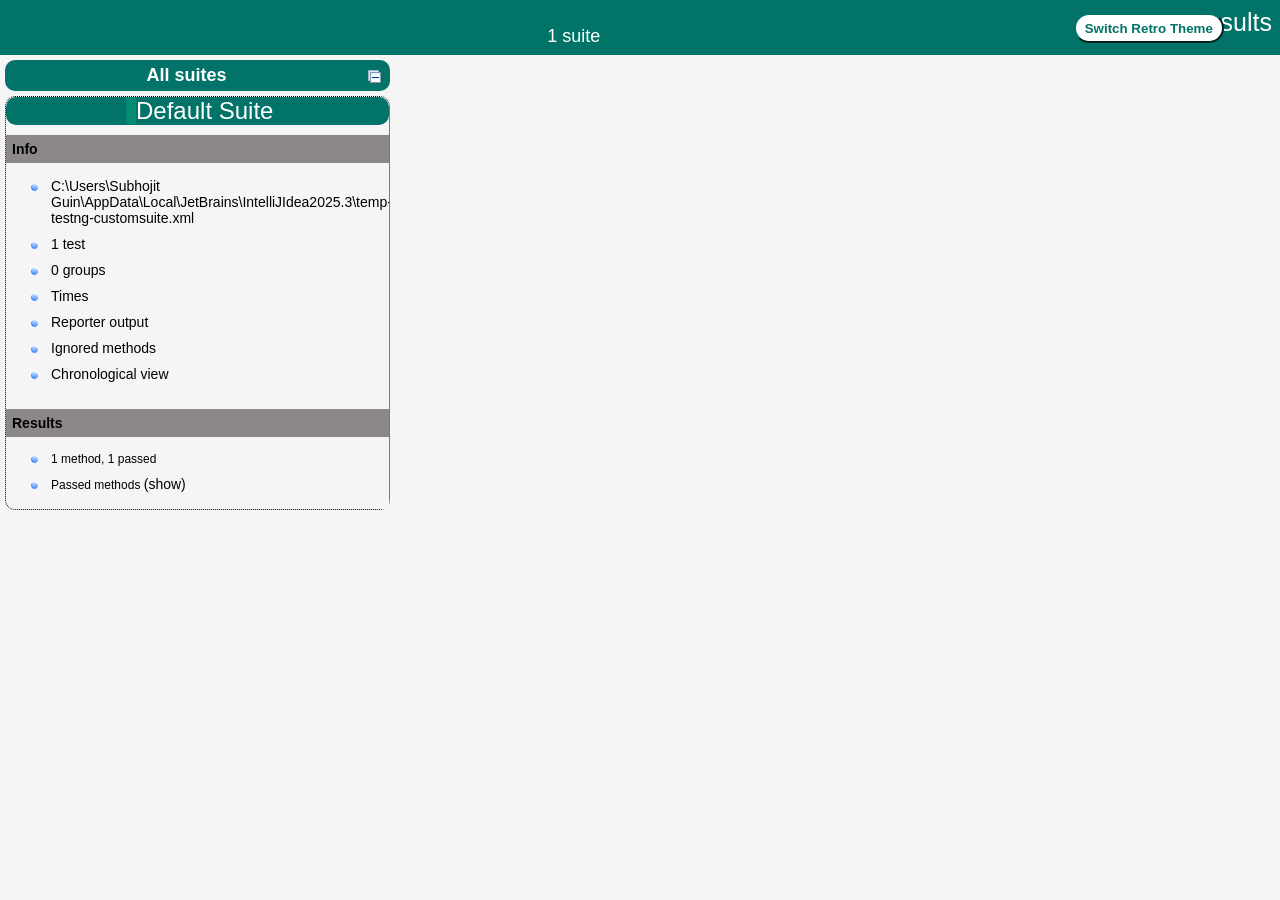
==== test-output/index.html @ 78552ac4 "Add initial project structure with API testing setup - Created configuration properties file for API" ====
<!DOCTYPE html>

<html>
<head>
    <meta charset='utf-8'>
    <title>TestNG reports</title>

    <link href="testng-reports1.css" id="ultra" rel="stylesheet" type="text/css"/>
    <link disabled="false" href="testng-reports.css" id="retro" rel="stylesheet"
          type="text/css"/>
    <script src="jquery-3.6.0.min.js" type="text/javascript"></script>
    <script src="testng-reports.js" type="text/javascript"></script>
    <script src="https://www.google.com/jsapi" type="text/javascript"></script>
    <script type='text/javascript'>
        google.load('visualization', '1', {packages: ['table']});
        google.setOnLoadCallback(drawTable);
        var suiteTableInitFunctions = new Array();
        var suiteTableData = new Array();
    </script>
    <!--
      <script type="text/javascript" src="jquery-ui/js/jquery-ui-1.8.16.custom.min.js"></script>
     -->
</head>

<body>
<div class="top-banner-root">
    <span class="top-banner-title-font">Test results</span>
    <button class="button" id="button">Switch Retro Theme</button> <!-- button -->
    <br/>
    <span class="top-banner-font-1">1 suite</span>
</div> <!-- top-banner-root -->
<div class="navigator-root">
    <div class="navigator-suite-header">
        <span>All suites</span>
        <a class="collapse-all-link" href="#" title="Collapse/expand all the suites">
            <img class="collapse-all-icon" src="collapseall.gif">
            </img> <!-- collapse-all-icon -->
        </a> <!-- collapse-all-link -->
    </div> <!-- navigator-suite-header -->
    <div class="suite">
        <div class="rounded-window">
            <div class="suite-header light-rounded-window-top">
                <a class="navigator-link" href="#" panel-name="suite-Default_Suite">
                    <span class="suite-name border-passed">Default Suite</span>
                </a> <!-- navigator-link -->
            </div> <!-- suite-header light-rounded-window-top -->
            <div class="navigator-suite-content">
                <div class="suite-section-title">
                    <span>Info</span>
                </div> <!-- suite-section-title -->
                <div class="suite-section-content">
                    <ul>
                        <li>
                            <a class="navigator-link " href="#"
                               panel-name="test-xml-Default_Suite">
                                <span>C:\Users\Subhojit Guin\AppData\Local\JetBrains\IntelliJIdea2025.3\temp-testng-customsuite.xml</span>
                            </a> <!-- navigator-link  -->
                        </li>
                        <li>
                            <a class="navigator-link " href="#"
                               panel-name="testlist-Default_Suite">
                                <span class="test-stats">1 test</span>
                            </a> <!-- navigator-link  -->
                        </li>
                        <li>
                            <a class="navigator-link " href="#"
                               panel-name="group-Default_Suite">
                                <span>0 groups</span>
                            </a> <!-- navigator-link  -->
                        </li>
                        <li>
                            <a class="navigator-link " href="#"
                               panel-name="times-Default_Suite">
                                <span>Times</span>
                            </a> <!-- navigator-link  -->
                        </li>
                        <li>
                            <a class="navigator-link " href="#"
                               panel-name="reporter-Default_Suite">
                                <span>Reporter output</span>
                            </a> <!-- navigator-link  -->
                        </li>
                        <li>
                            <a class="navigator-link " href="#"
                               panel-name="ignored-methods-Default_Suite">
                                <span>Ignored methods</span>
                            </a> <!-- navigator-link  -->
                        </li>
                        <li>
                            <a class="navigator-link " href="#"
                               panel-name="chronological-Default_Suite">
                                <span>Chronological view</span>
                            </a> <!-- navigator-link  -->
                        </li>
                    </ul>
                </div> <!-- suite-section-content -->
                <div class="result-section">
                    <div class="suite-section-title">
                        <span>Results</span>
                    </div> <!-- suite-section-title -->
                    <div class="suite-section-content">
                        <ul>
                            <li>
                                <span class="method-stats">1 method,   1 passed</span>
                            </li>
                            <li>
                                <span class="method-list-title passed">Passed methods</span>
                                <span class="show-or-hide-methods passed">
                      <a class="hide-methods passed suite-Default_Suite" href="#"
                         panel-name="suite-Default_Suite"> (hide)</a>
                                    <!-- hide-methods passed suite-Default_Suite -->
                      <a class="show-methods passed suite-Default_Suite" href="#"
                         panel-name="suite-Default_Suite"> (show)</a>
                                    <!-- show-methods passed suite-Default_Suite -->
                    </span>
                                <div class="method-list-content passed suite-Default_Suite">
                      <span>
                        <img src="passed.png" width="3%"/>
                        <a class="method navigator-link" hash-for-method="getAllBooks"
                           href="#" panel-name="suite-Default_Suite"
                           title="apiTests.E2ETests">getAllBooks</a>
                          <!-- method navigator-link -->
                      </span>
                                    <br/>
                                </div>
                                <!-- method-list-content passed suite-Default_Suite -->
                            </li>
                        </ul>
                    </div> <!-- suite-section-content -->
                </div> <!-- result-section -->
            </div> <!-- navigator-suite-content -->
        </div> <!-- rounded-window -->
    </div> <!-- suite -->
</div> <!-- navigator-root -->
<div class="wrapper">
    <div class="main-panel-root">
        <div class="panel Default_Suite" panel-name="suite-Default_Suite">
            <div class="suite-Default_Suite-class-passed">
                <div class="main-panel-header rounded-window-top">
                    <img src="passed.png"/>
                    <span class="class-name">apiTests.E2ETests</span>
                </div> <!-- main-panel-header rounded-window-top -->
                <div class="main-panel-content rounded-window-bottom">
                    <div class="method">
                        <div class="method-content">
                            <a name="getAllBooks">
                            </a> <!-- getAllBooks -->
                            <span class="method-name">getAllBooks</span>
                        </div> <!-- method-content -->
                    </div> <!-- method -->
                </div> <!-- main-panel-content rounded-window-bottom -->
            </div> <!-- suite-Default_Suite-class-passed -->
        </div> <!-- panel Default_Suite -->
        <div class="panel" panel-name="test-xml-Default_Suite">
            <div class="main-panel-header rounded-window-top">
                <span class="header-content">C:\Users\Subhojit Guin\AppData\Local\JetBrains\IntelliJIdea2025.3\temp-testng-customsuite.xml</span>
            </div> <!-- main-panel-header rounded-window-top -->
            <div class="main-panel-content rounded-window-bottom">
            <pre>
&lt;?xml version=&quot;1.0&quot; encoding=&quot;UTF-8&quot;?&gt;
&lt;!DOCTYPE suite SYSTEM &quot;https://testng.org/testng-1.0.dtd&quot;&gt;
&lt;suite name=&quot;Default Suite&quot; guice-stage=&quot;DEVELOPMENT&quot;&gt;
  &lt;test thread-count=&quot;5&quot; name=&quot;LearnRestAssuredFramework&quot;&gt;
    &lt;classes&gt;
      &lt;class name=&quot;apiTests.E2ETests&quot;/&gt;
    &lt;/classes&gt;
  &lt;/test&gt; &lt;!-- LearnRestAssuredFramework --&gt;
&lt;/suite&gt; &lt;!-- Default Suite --&gt;
            </pre>
            </div> <!-- main-panel-content rounded-window-bottom -->
        </div> <!-- panel -->
        <div class="panel" panel-name="testlist-Default_Suite">
            <div class="main-panel-header rounded-window-top">
                <span class="header-content">Tests for Default Suite</span>
            </div> <!-- main-panel-header rounded-window-top -->
            <div class="main-panel-content rounded-window-bottom">
                <ul>
                    <li>
                        <span class="test-name">LearnRestAssuredFramework (1 class)</span>
                    </li>
                </ul>
            </div> <!-- main-panel-content rounded-window-bottom -->
        </div> <!-- panel -->
        <div class="panel" panel-name="group-Default_Suite">
            <div class="main-panel-header rounded-window-top">
                <span class="header-content">Groups for Default Suite</span>
            </div> <!-- main-panel-header rounded-window-top -->
            <div class="main-panel-content rounded-window-bottom">
            </div> <!-- main-panel-content rounded-window-bottom -->
        </div> <!-- panel -->
        <div class="panel" panel-name="times-Default_Suite">
            <div class="main-panel-header rounded-window-top">
                <span class="header-content">Times for Default Suite</span>
            </div> <!-- main-panel-header rounded-window-top -->
            <div class="main-panel-content rounded-window-bottom">
                <div class="times-div">
                    <script type="text/javascript">
                        suiteTableInitFunctions.push('tableData_Default_Suite');

                        function tableData_Default_Suite() {
                            var data = new google.visualization.DataTable();
                            data.addColumn('number', 'Number');
                            data.addColumn('string', 'Method');
                            data.addColumn('string', 'Class');
                            data.addColumn('number', 'Time (ms)');
                            data.addRows(1);
                            data.setCell(0, 0, 0)
                            data.setCell(0, 1, 'getAllBooks')
                            data.setCell(0, 2, 'apiTests.E2ETests')
                            data.setCell(0, 3, 1878);
                            window.suiteTableData['Default_Suite'] = {
                                tableData: data,
                                tableDiv: 'times-div-Default_Suite'
                            }
                            return data;
                        }
                    </script>
                    <span class="suite-total-time">Total running time: 1 seconds</span>
                    <div id="times-div-Default_Suite">
                    </div> <!-- times-div-Default_Suite -->
                </div> <!-- times-div -->
            </div> <!-- main-panel-content rounded-window-bottom -->
        </div> <!-- panel -->
        <div class="panel" panel-name="reporter-Default_Suite">
            <div class="main-panel-header rounded-window-top">
                <span class="header-content">Reporter output for Default Suite</span>
            </div> <!-- main-panel-header rounded-window-top -->
            <div class="main-panel-content rounded-window-bottom">
            </div> <!-- main-panel-content rounded-window-bottom -->
        </div> <!-- panel -->
        <div class="panel" panel-name="ignored-methods-Default_Suite">
            <div class="main-panel-header rounded-window-top">
                <span class="header-content">0 ignored methods</span>
            </div> <!-- main-panel-header rounded-window-top -->
            <div class="main-panel-content rounded-window-bottom">
            </div> <!-- main-panel-content rounded-window-bottom -->
        </div> <!-- panel -->
        <div class="panel" panel-name="chronological-Default_Suite">
            <div class="main-panel-header rounded-window-top">
                <span class="header-content">Methods in chronological order</span>
            </div> <!-- main-panel-header rounded-window-top -->
            <div class="main-panel-content rounded-window-bottom">
                <div class="chronological-class">
                    <div class="chronological-class-name">apiTests.E2ETests</div>
                    <!-- chronological-class-name -->
                    <div class="configuration-suite before">
                        <span class="method-name">fetchData</span>
                        <span class="method-start">0 ms</span>
                    </div> <!-- configuration-suite before -->
                    <div class="configuration-class before">
                        <span class="method-name">setup</span>
                        <span class="method-start">28 ms</span>
                    </div> <!-- configuration-class before -->
                    <div class="test-method">
                        <span class="method-name">getAllBooks</span>
                        <span class="method-start">5612 ms</span>
                    </div> <!-- test-method -->
                    <div class="configuration-class after">
                        <span class="method-name">deleteUser</span>
                        <span class="method-start">7494 ms</span>
                    </div> <!-- configuration-class after -->
                </div> <!-- main-panel-content rounded-window-bottom -->
            </div> <!-- panel -->
        </div> <!-- main-panel-root -->
    </div> <!-- wrapper -->
</body>
<script src="testng-reports2.js" type="text/javascript"></script>
</html>
---- test-output/testng-reports1.css ----
body {
    background-color: whitesmoke;
    margin: 0 0 5px 5px;
}

ul {
    margin-top: 10px;
    margin-left: -10px;
}

li {
    font-family: "Helvetica Neue", Helvetica, Arial, sans-serif;
    padding: 5px 5px;
}

a {
    text-decoration: none;
    color: black;
    font-size: 14px;
}

a:hover {
    color: black;
    text-decoration: underline;
}

.navigator-selected {
    /* #ffa500; Mouse hover color after click Orange.*/
    background: #027368
}

.wrapper {
    position: absolute;
    top: 60px;
    bottom: 0;
    left: 400px;
    right: 0;
    margin-right: 9px;
    overflow: auto; /*imortant*/
}

.navigator-root {
    position: absolute;
    top: 60px;
    bottom: 0;
    left: 0;
    width: 400px;
    overflow-y: auto; /*important*/
}

.suite {
    margin: -5px 10px 10px 5px;
    background-color: whitesmoke; /*Colour of the left bside box*/
}

.suite-name {
    font-size: 24px;
    font-family: "Helvetica Neue", Helvetica, Arial, sans-serif; /*All TEST SUITE*/
    color: white;
}

.main-panel-header {
    padding: 5px;
    background-color: #027368; /*afeeee*/;
    font-family: "Helvetica Neue", Helvetica, Arial, sans-serif;
    color: white;
    font-size: 18px;
}

.main-panel-content {
    padding: 5px;
    margin-bottom: 10px;
    background-color: #CCD0D1; /*d0ffff*/; /*Belongs to backGround of rightSide boxes*/
}

.rounded-window {
    border-style: dotted;
    border-width: 1px; /*Border of left Side box*/
    background-color: whitesmoke;
    border-radius: 10px;
}

.rounded-window-top {
    border-top-right-radius: 10px 10px;
    border-top-left-radius: 10px 10px;
    border-style: solid;
    border-width: 1px;
    overflow: auto; /*Top of RightSide box*/
}

.light-rounded-window-top {
    background-color: #027368;
    padding-left: 120px;
    border-radius: 10px;

}

.rounded-window-bottom {
    border-bottom-right-radius: 10px 10px;
    border-bottom-left-radius: 10px 10px;
    overflow: auto; /*Bottom of rightSide box*/
}

.method-name {
    font-size: 14px;
    font-family: "Helvetica Neue", Helvetica, Arial, sans-serif;
    font-weight: bold;
}

.method-content {
    border-style: solid;
    border-width: 0 0 1px 0;
    margin-bottom: 10px;
    padding-bottom: 5px;
    width: 100%;
}

.parameters {
    font-size: 14px;
    font-family: "Helvetica Neue", Helvetica, Arial, sans-serif;
}

.stack-trace {
    white-space: pre;
    font-family: "Helvetica Neue", Helvetica, Arial, sans-serif;
    font-size: 12px;
    font-weight: bold;
    margin-top: 0;
    margin-left: 20px; /*Error Stack Trace Message*/
}

.testng-xml {
    font-family: "Helvetica Neue", Helvetica, Arial, sans-serif;
}

.method-list-content {
    margin-left: 10px;
}

.navigator-suite-content {
    margin-left: 10px;
    font: 12px 'Lucida Grande';
}

.suite-section-title {
    font-family: "Helvetica Neue", Helvetica, Arial, sans-serif;
    font-size: 14px;
    font-weight: bold;
    background-color: #8C8887;
    margin-left: -10px;
    margin-top: 10px;
    padding: 6px;
}

.suite-section-content {
    list-style-image: url(bullet_point.png);
    background-color: whitesmoke;
    font-family: "Helvetica Neue", Helvetica, Arial, sans-serif;
    overflow: hidden;
}

.top-banner-root {
    position: absolute;
    top: 0;
    height: 45px;
    left: 0;
    right: 0;
    padding: 5px;
    margin: 0 0 5px 0;
    background-color: #027368;
    font-family: "Helvetica Neue", Helvetica, Arial, sans-serif;
    font-size: 18px;
    color: #fff;
    text-align: center; /*Belongs to the Top of Report*//*Status: - Completed*/
}

.top-banner-title-font {
    font-size: 25px;
    font-family: "Helvetica Neue", Helvetica, Arial, sans-serif;
    padding: 3px;
    float: right;
}

.test-name {
    font-family: "Helvetica Neue", Helvetica, Arial, sans-serif;
    font-size: 16px;
}

.suite-icon {
    padding: 5px;
    float: right;
    height: 20px;
}

.test-group {
    font: 20px 'Lucida Grande';
    margin: 5px 5px 10px 5px;
    border-width: 0 0 1px 0;
    border-style: solid;
    padding: 5px;
}

.test-group-name {
    font-weight: bold;
}

.method-in-group {
    font-size: 16px;
    margin-left: 80px;
}

table.google-visualization-table-table {
    width: 100%;
}

.reporter-method-name {
    font-size: 14px;
    font-family: "Helvetica Neue", Helvetica, Arial, sans-serif;
}

.reporter-method-output-div {
    padding: 5px;
    margin: 0 0 5px 20px;
    font-size: 12px;
    font-family: "Helvetica Neue", Helvetica, Arial, sans-serif;
    border-width: 0 0 0 1px;
    border-style: solid;
}

.ignored-class-div {
    font-size: 14px;
    font-family: "Helvetica Neue", Helvetica, Arial, sans-serif;
}

.ignored-methods-div {
    padding: 5px;
    margin: 0 0 5px 20px;
    font-size: 12px;
    font-family: "Helvetica Neue", Helvetica, Arial, sans-serif;
    border-width: 0 0 0 1px;
    border-style: solid;
}

.border-failed {
    border-radius: 2px;
    border-style: solid;
    border-width: 0 0 0 10px;
    border-color: #F20505;
}

.border-skipped {
    border-radius: 2px;
    border-style: solid;
    border-width: 0 0 0 10px;
    border-color: #F2BE22;
}

.border-passed {
    border-radius: 2px;
    border-style: solid;
    border-width: 0 0 0 10px;
    border-color: #038C73;
}

.times-div {
    text-align: center;
    padding: 5px;
}

.suite-total-time {
    font: 16px 'Lucida Grande';
}

.configuration-suite {
    margin-left: 20px;
}

.configuration-test {
    margin-left: 40px;
}

.configuration-class {
    margin-left: 60px;
}

.configuration-method {
    margin-left: 80px;
}

.test-method {
    margin-left: 100px;
}

.chronological-class {
    background-color: #CCD0D1;
    border-width: 0 0 1px 1px; /*Chronological*/
}

.method-start {
    float: right;
}

.chronological-class-name {
    padding: 0 0 0 5px;
    margin-top: 5px;
    font-family: "Helvetica Neue", Helvetica, Arial, sans-serif;
    color: #008;
}

.after, .before, .test-method {
    font-family: "Helvetica Neue", Helvetica, Arial, sans-serif;
    font-size: 14px;
    margin-top: 5px;
}

.navigator-suite-header {
    font-size: 18px;
    margin: 0px 10px 10px 5px;
    padding: 5px;
    border-radius: 10px;
    background-color: #027368;
    color: white;
    font-weight: bold;
    font-family: "Helvetica Neue", Helvetica, Arial, sans-serif;
    text-align: center; /*All Suites on top of left box*//*Status: -Completed*/
}

.collapse-all-icon {
    padding: 3px;
    float: right;
}

.button {
    position: absolute;
    margin-left: 500px;
    margin-top: 8px;
    background-color: white;
    color: #027368;
    font-family: "Helvetica Neue", Helvetica, Arial, sans-serif;
    font-weight: bold;
    border-color: #027368;
    border-radius: 25px;
    cursor: pointer;
    height: 30px;
    width: 150px;
    outline: none;
}

/*Author: - Akhil Gullapalli*/
---- test-output/testng-reports.css ----
body {
    margin: 0 0 5px 5px;
}

ul {
    margin: 0;
}

li {
    list-style-type: none;
}

a {
    text-decoration: none;
}

a:hover {
    text-decoration: underline;
}

.navigator-selected {
    background: #ffa500;
}

.wrapper {
    position: absolute;
    top: 60px;
    bottom: 0;
    left: 400px;
    right: 0;
    overflow: auto;
}

.navigator-root {
    position: absolute;
    top: 60px;
    bottom: 0;
    left: 0;
    width: 400px;
    overflow-y: auto;
}

.suite {
    margin: 0 10px 10px 0;
    background-color: #fff8dc;
}

.suite-name {
    padding-left: 10px;
    font-size: 25px;
    font-family: Times, sans-serif;
}

.main-panel-header {
    padding: 5px;
    background-color: #9FB4D9; /*afeeee*/;
    font-family: monospace;
    font-size: 18px;
}

.main-panel-content {
    padding: 5px;
    margin-bottom: 10px;
    background-color: #DEE8FC; /*d0ffff*/;
}

.rounded-window {
    border-radius: 10px;
    border-style: solid;
    border-width: 1px;
}

.rounded-window-top {
    border-top-right-radius: 10px 10px;
    border-top-left-radius: 10px 10px;
    border-style: solid;
    border-width: 1px;
    overflow: auto;
}

.light-rounded-window-top {
    border-top-right-radius: 10px 10px;
    border-top-left-radius: 10px 10px;
}

.rounded-window-bottom {
    border-style: solid;
    border-width: 0 1px 1px 1px;
    border-bottom-right-radius: 10px 10px;
    border-bottom-left-radius: 10px 10px;
    overflow: auto;
}

.method-name {
    font-size: 12px;
    font-family: monospace;
}

.method-content {
    border-style: solid;
    border-width: 0 0 1px 0;
    margin-bottom: 10px;
    padding-bottom: 5px;
    width: 80%;
}

.parameters {
    font-size: 14px;
    font-family: monospace;
}

.stack-trace {
    white-space: pre;
    font-family: monospace;
    font-size: 12px;
    font-weight: bold;
    margin-top: 0;
    margin-left: 20px;
}

.testng-xml {
    font-family: monospace;
}

.method-list-content {
    margin-left: 10px;
}

.navigator-suite-content {
    margin-left: 10px;
    font: 12px 'Lucida Grande';
}

.suite-section-title {
    margin-top: 10px;
    width: 80%;
    border-style: solid;
    border-width: 1px 0 0 0;
    font-family: Times, sans-serif;
    font-size: 18px;
    font-weight: bold;
}

.suite-section-content {
    list-style-image: url(bullet_point.png);
}

.top-banner-root {
    position: absolute;
    top: 0;
    height: 45px;
    left: 0;
    right: 0;
    padding: 5px;
    margin: 0 0 5px 0;
    background-color: #0066ff;
    font-family: Times, sans-serif;
    color: #fff;
    text-align: center;
}

.button {
    position: absolute;
    margin-left: 500px;
    margin-top: 8px;
    background-color: white;
    color: #0066ff;
    font-family: "Helvetica Neue", Helvetica, Arial, sans-serif;
    font-weight: bold;
    border-color: #0066ff;
    border-radius: 25px;
    cursor: pointer;
    height: 30px;
    width: 150px;
    outline: none;

}

.top-banner-title-font {
    font-size: 25px;
}

.test-name {
    font-family: 'Lucida Grande', sans-serif;
    font-size: 16px;
}

.suite-icon {
    padding: 5px;
    float: right;
    height: 20px;
}

.test-group {
    font: 20px 'Lucida Grande';
    margin: 5px 5px 10px 5px;
    border-width: 0 0 1px 0;
    border-style: solid;
    padding: 5px;
}

.test-group-name {
    font-weight: bold;
}

.method-in-group {
    font-size: 16px;
    margin-left: 80px;
}

table.google-visualization-table-table {
    width: 100%;
}

.reporter-method-name {
    font-size: 14px;
    font-family: monospace;
}

.reporter-method-output-div {
    padding: 5px;
    margin: 0 0 5px 20px;
    font-size: 12px;
    font-family: monospace;
    border-width: 0 0 0 1px;
    border-style: solid;
}

.ignored-class-div {
    font-size: 14px;
    font-family: monospace;
}

.ignored-methods-div {
    padding: 5px;
    margin: 0 0 5px 20px;
    font-size: 12px;
    font-family: monospace;
    border-width: 0 0 0 1px;
    border-style: solid;
}

.border-failed {
    border-top-left-radius: 10px 10px;
    border-bottom-left-radius: 10px 10px;
    border-style: solid;
    border-width: 0 0 0 10px;
    border-color: #f00;
}

.border-skipped {
    border-top-left-radius: 10px 10px;
    border-bottom-left-radius: 10px 10px;
    border-style: solid;
    border-width: 0 0 0 10px;
    border-color: #edc600;
}

.border-passed {
    border-top-left-radius: 10px 10px;
    border-bottom-left-radius: 10px 10px;
    border-style: solid;
    border-width: 0 0 0 10px;
    border-color: #19f52d;
}

.times-div {
    text-align: center;
    padding: 5px;
}

.suite-total-time {
    font: 16px 'Lucida Grande';
}

.configuration-suite {
    margin-left: 20px;
}

.configuration-test {
    margin-left: 40px;
}

.configuration-class {
    margin-left: 60px;
}

.configuration-method {
    margin-left: 80px;
}

.test-method {
    margin-left: 100px;
}

.chronological-class {
    background-color: skyblue;
    border-style: solid;
    border-width: 0 0 1px 1px;
}

.method-start {
    float: right;
}

.chronological-class-name {
    padding: 0 0 0 5px;
    color: #008;
}

.after, .before, .test-method {
    font-family: monospace;
    font-size: 14px;
}

.navigator-suite-header {
    font-size: 22px;
    margin: 0 10px 5px 0;
    background-color: #deb887;
    text-align: center;
}

.collapse-all-icon {
    padding: 5px;
    float: right;
}

/*retro Theme*/
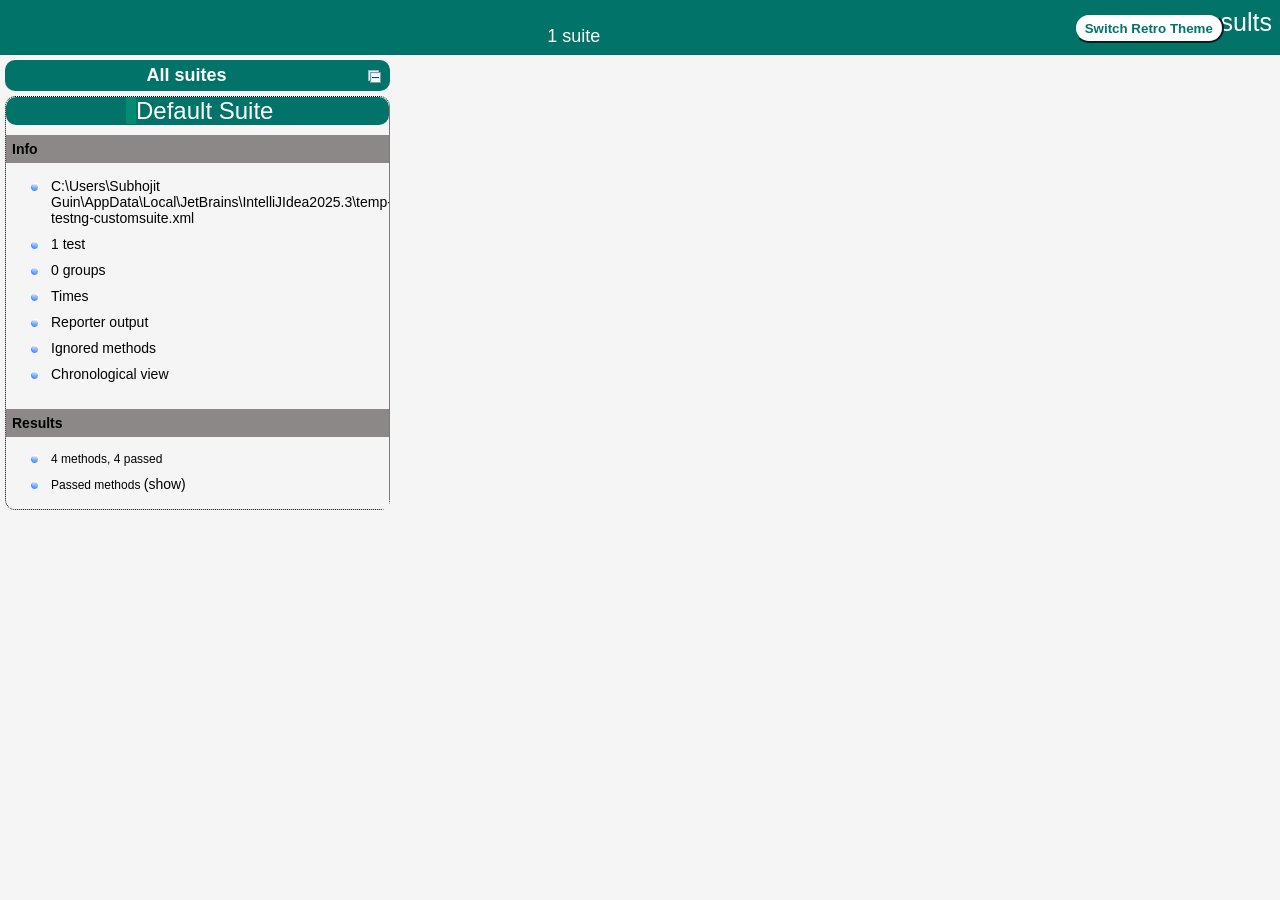
==== commit 8b2fadeb: "Add POJOs for book management and update test cases for add and delete operations" ====
--- a/test-output/index.html
+++ b/test-output/index.html
@@ -2,20 +2,20 @@
 
 <html>
 <head>
-    <meta charset='utf-8'>
-    <title>TestNG reports</title>
+  <meta charset='utf-8'>
+  <title>TestNG reports</title>
 
-    <link href="testng-reports1.css" id="ultra" rel="stylesheet" type="text/css"/>
-    <link disabled="false" href="testng-reports.css" id="retro" rel="stylesheet"
-          type="text/css"/>
-    <script src="jquery-3.6.0.min.js" type="text/javascript"></script>
-    <script src="testng-reports.js" type="text/javascript"></script>
-    <script src="https://www.google.com/jsapi" type="text/javascript"></script>
+  <link href="testng-reports1.css" id="ultra" rel="stylesheet" type="text/css"/>
+  <link disabled="false" href="testng-reports.css" id="retro" rel="stylesheet"
+        type="text/css"/>
+  <script src="jquery-3.6.0.min.js" type="text/javascript"></script>
+  <script src="testng-reports.js" type="text/javascript"></script>
+  <script src="https://www.google.com/jsapi" type="text/javascript"></script>
     <script type='text/javascript'>
-        google.load('visualization', '1', {packages: ['table']});
-        google.setOnLoadCallback(drawTable);
-        var suiteTableInitFunctions = new Array();
-        var suiteTableData = new Array();
+      google.load('visualization', '1', {packages: ['table']});
+      google.setOnLoadCallback(drawTable);
+      var suiteTableInitFunctions = new Array();
+      var suiteTableData = new Array();
     </script>
     <!--
       <script type="text/javascript" src="jquery-ui/js/jquery-ui-1.8.16.custom.min.js"></script>
@@ -24,138 +24,182 @@
 
 <body>
 <div class="top-banner-root">
-    <span class="top-banner-title-font">Test results</span>
-    <button class="button" id="button">Switch Retro Theme</button> <!-- button -->
-    <br/>
-    <span class="top-banner-font-1">1 suite</span>
+  <span class="top-banner-title-font">Test results</span>
+  <button class="button" id="button">Switch Retro Theme</button> <!-- button -->
+  <br/>
+  <span class="top-banner-font-1">1 suite</span>
 </div> <!-- top-banner-root -->
 <div class="navigator-root">
-    <div class="navigator-suite-header">
+  <div class="navigator-suite-header">
         <span>All suites</span>
-        <a class="collapse-all-link" href="#" title="Collapse/expand all the suites">
-            <img class="collapse-all-icon" src="collapseall.gif">
-            </img> <!-- collapse-all-icon -->
+    <a class="collapse-all-link" href="#" title="Collapse/expand all the suites">
+      <img class="collapse-all-icon" src="collapseall.gif">
+      </img> <!-- collapse-all-icon -->
         </a> <!-- collapse-all-link -->
-    </div> <!-- navigator-suite-header -->
-    <div class="suite">
+  </div> <!-- navigator-suite-header -->
+  <div class="suite">
         <div class="rounded-window">
-            <div class="suite-header light-rounded-window-top">
-                <a class="navigator-link" href="#" panel-name="suite-Default_Suite">
-                    <span class="suite-name border-passed">Default Suite</span>
-                </a> <!-- navigator-link -->
-            </div> <!-- suite-header light-rounded-window-top -->
-            <div class="navigator-suite-content">
-                <div class="suite-section-title">
-                    <span>Info</span>
-                </div> <!-- suite-section-title -->
-                <div class="suite-section-content">
-                    <ul>
-                        <li>
-                            <a class="navigator-link " href="#"
-                               panel-name="test-xml-Default_Suite">
-                                <span>C:\Users\Subhojit Guin\AppData\Local\JetBrains\IntelliJIdea2025.3\temp-testng-customsuite.xml</span>
-                            </a> <!-- navigator-link  -->
-                        </li>
-                        <li>
-                            <a class="navigator-link " href="#"
-                               panel-name="testlist-Default_Suite">
-                                <span class="test-stats">1 test</span>
-                            </a> <!-- navigator-link  -->
-                        </li>
-                        <li>
-                            <a class="navigator-link " href="#"
-                               panel-name="group-Default_Suite">
-                                <span>0 groups</span>
-                            </a> <!-- navigator-link  -->
-                        </li>
-                        <li>
-                            <a class="navigator-link " href="#"
-                               panel-name="times-Default_Suite">
-                                <span>Times</span>
-                            </a> <!-- navigator-link  -->
-                        </li>
-                        <li>
-                            <a class="navigator-link " href="#"
-                               panel-name="reporter-Default_Suite">
-                                <span>Reporter output</span>
-                            </a> <!-- navigator-link  -->
-                        </li>
-                        <li>
-                            <a class="navigator-link " href="#"
-                               panel-name="ignored-methods-Default_Suite">
-                                <span>Ignored methods</span>
-                            </a> <!-- navigator-link  -->
-                        </li>
-                        <li>
-                            <a class="navigator-link " href="#"
-                               panel-name="chronological-Default_Suite">
-                                <span>Chronological view</span>
-                            </a> <!-- navigator-link  -->
-                        </li>
-                    </ul>
-                </div> <!-- suite-section-content -->
-                <div class="result-section">
-                    <div class="suite-section-title">
-                        <span>Results</span>
-                    </div> <!-- suite-section-title -->
-                    <div class="suite-section-content">
-                        <ul>
-                            <li>
-                                <span class="method-stats">1 method,   1 passed</span>
-                            </li>
-                            <li>
-                                <span class="method-list-title passed">Passed methods</span>
-                                <span class="show-or-hide-methods passed">
+          <div class="suite-header light-rounded-window-top">
+            <a class="navigator-link" href="#" panel-name="suite-Default_Suite">
+              <span class="suite-name border-passed">Default Suite</span>
+            </a> <!-- navigator-link -->
+          </div> <!-- suite-header light-rounded-window-top -->
+          <div class="navigator-suite-content">
+            <div class="suite-section-title">
+              <span>Info</span>
+            </div> <!-- suite-section-title -->
+            <div class="suite-section-content">
+              <ul>
+                <li>
+                  <a class="navigator-link " href="#"
+                     panel-name="test-xml-Default_Suite">
+                    <span>C:\Users\Subhojit Guin\AppData\Local\JetBrains\IntelliJIdea2025.3\temp-testng-customsuite.xml</span>
+                  </a> <!-- navigator-link  -->
+                </li>
+                <li>
+                  <a class="navigator-link " href="#"
+                     panel-name="testlist-Default_Suite">
+                    <span class="test-stats">1 test</span>
+                  </a> <!-- navigator-link  -->
+                </li>
+                <li>
+                  <a class="navigator-link " href="#"
+                     panel-name="group-Default_Suite">
+                    <span>0 groups</span>
+                  </a> <!-- navigator-link  -->
+                </li>
+                <li>
+                  <a class="navigator-link " href="#"
+                     panel-name="times-Default_Suite">
+                    <span>Times</span>
+                  </a> <!-- navigator-link  -->
+                </li>
+                <li>
+                  <a class="navigator-link " href="#"
+                     panel-name="reporter-Default_Suite">
+                    <span>Reporter output</span>
+                  </a> <!-- navigator-link  -->
+                </li>
+                <li>
+                  <a class="navigator-link " href="#"
+                     panel-name="ignored-methods-Default_Suite">
+                    <span>Ignored methods</span>
+                  </a> <!-- navigator-link  -->
+                </li>
+                <li>
+                  <a class="navigator-link " href="#"
+                     panel-name="chronological-Default_Suite">
+                    <span>Chronological view</span>
+                  </a> <!-- navigator-link  -->
+                </li>
+              </ul>
+            </div> <!-- suite-section-content -->
+            <div class="result-section">
+              <div class="suite-section-title">
+                <span>Results</span>
+              </div> <!-- suite-section-title -->
+              <div class="suite-section-content">
+                <ul>
+                  <li>
+                    <span class="method-stats">4 methods,   4 passed</span>
+                  </li>
+                  <li>
+                    <span class="method-list-title passed">Passed methods</span>
+                    <span class="show-or-hide-methods passed">
                       <a class="hide-methods passed suite-Default_Suite" href="#"
                          panel-name="suite-Default_Suite"> (hide)</a>
-                                    <!-- hide-methods passed suite-Default_Suite -->
+                      <!-- hide-methods passed suite-Default_Suite -->
                       <a class="show-methods passed suite-Default_Suite" href="#"
                          panel-name="suite-Default_Suite"> (show)</a>
-                                    <!-- show-methods passed suite-Default_Suite -->
+                      <!-- show-methods passed suite-Default_Suite -->
                     </span>
-                                <div class="method-list-content passed suite-Default_Suite">
+                    <div class="method-list-content passed suite-Default_Suite">
+                      <span>
+                        <img src="passed.png" width="3%"/>
+                        <a class="method navigator-link" hash-for-method="addBook"
+                           href="#" panel-name="suite-Default_Suite"
+                           title="apiTests.E2ETests">addBook</a>
+                        <!-- method navigator-link -->
+                      </span>
+                      <br/>
+                      <span>
+                        <img src="passed.png" width="3%"/>
+                        <a class="method navigator-link" hash-for-method="deleteBook"
+                           href="#" panel-name="suite-Default_Suite"
+                           title="apiTests.E2ETests">deleteBook</a>
+                        <!-- method navigator-link -->
+                      </span>
+                      <br/>
                       <span>
                         <img src="passed.png" width="3%"/>
                         <a class="method navigator-link" hash-for-method="getAllBooks"
                            href="#" panel-name="suite-Default_Suite"
                            title="apiTests.E2ETests">getAllBooks</a>
-                          <!-- method navigator-link -->
+                        <!-- method navigator-link -->
                       </span>
-                                    <br/>
-                                </div>
-                                <!-- method-list-content passed suite-Default_Suite -->
-                            </li>
-                        </ul>
-                    </div> <!-- suite-section-content -->
-                </div> <!-- result-section -->
-            </div> <!-- navigator-suite-content -->
+                      <br/>
+                      <span>
+                        <img src="passed.png" width="3%"/>
+                        <a class="method navigator-link" hash-for-method="verifyDeletion"
+                           href="#" panel-name="suite-Default_Suite"
+                           title="apiTests.E2ETests">verifyDeletion</a>
+                        <!-- method navigator-link -->
+                      </span>
+                      <br/>
+                    </div> <!-- method-list-content passed suite-Default_Suite -->
+                  </li>
+                </ul>
+              </div> <!-- suite-section-content -->
+            </div> <!-- result-section -->
+          </div> <!-- navigator-suite-content -->
         </div> <!-- rounded-window -->
-    </div> <!-- suite -->
+  </div> <!-- suite -->
 </div> <!-- navigator-root -->
 <div class="wrapper">
-    <div class="main-panel-root">
-        <div class="panel Default_Suite" panel-name="suite-Default_Suite">
-            <div class="suite-Default_Suite-class-passed">
-                <div class="main-panel-header rounded-window-top">
-                    <img src="passed.png"/>
-                    <span class="class-name">apiTests.E2ETests</span>
-                </div> <!-- main-panel-header rounded-window-top -->
-                <div class="main-panel-content rounded-window-bottom">
-                    <div class="method">
-                        <div class="method-content">
-                            <a name="getAllBooks">
-                            </a> <!-- getAllBooks -->
-                            <span class="method-name">getAllBooks</span>
-                        </div> <!-- method-content -->
-                    </div> <!-- method -->
-                </div> <!-- main-panel-content rounded-window-bottom -->
-            </div> <!-- suite-Default_Suite-class-passed -->
+  <div class="main-panel-root">
+    <div class="panel Default_Suite" panel-name="suite-Default_Suite">
+      <div class="suite-Default_Suite-class-passed">
+        <div class="main-panel-header rounded-window-top">
+          <img src="passed.png"/>
+          <span class="class-name">apiTests.E2ETests</span>
+        </div> <!-- main-panel-header rounded-window-top -->
+        <div class="main-panel-content rounded-window-bottom">
+          <div class="method">
+            <div class="method-content">
+              <a name="addBook">
+              </a> <!-- addBook -->
+              <span class="method-name">addBook</span>
+            </div> <!-- method-content -->
+          </div> <!-- method -->
+          <div class="method">
+            <div class="method-content">
+              <a name="deleteBook">
+              </a> <!-- deleteBook -->
+              <span class="method-name">deleteBook</span>
+            </div> <!-- method-content -->
+          </div> <!-- method -->
+          <div class="method">
+            <div class="method-content">
+              <a name="getAllBooks">
+              </a> <!-- getAllBooks -->
+              <span class="method-name">getAllBooks</span>
+            </div> <!-- method-content -->
+          </div> <!-- method -->
+          <div class="method">
+            <div class="method-content">
+              <a name="verifyDeletion">
+              </a> <!-- verifyDeletion -->
+              <span class="method-name">verifyDeletion</span>
+            </div> <!-- method-content -->
+          </div> <!-- method -->
+        </div> <!-- main-panel-content rounded-window-bottom -->
+      </div> <!-- suite-Default_Suite-class-passed -->
         </div> <!-- panel Default_Suite -->
-        <div class="panel" panel-name="test-xml-Default_Suite">
-            <div class="main-panel-header rounded-window-top">
-                <span class="header-content">C:\Users\Subhojit Guin\AppData\Local\JetBrains\IntelliJIdea2025.3\temp-testng-customsuite.xml</span>
-            </div> <!-- main-panel-header rounded-window-top -->
-            <div class="main-panel-content rounded-window-bottom">
+    <div class="panel" panel-name="test-xml-Default_Suite">
+      <div class="main-panel-header rounded-window-top">
+        <span class="header-content">C:\Users\Subhojit Guin\AppData\Local\JetBrains\IntelliJIdea2025.3\temp-testng-customsuite.xml</span>
+      </div> <!-- main-panel-header rounded-window-top -->
+      <div class="main-panel-content rounded-window-bottom">
             <pre>
 &lt;?xml version=&quot;1.0&quot; encoding=&quot;UTF-8&quot;?&gt;
 &lt;!DOCTYPE suite SYSTEM &quot;https://testng.org/testng-1.0.dtd&quot;&gt;
@@ -167,101 +211,125 @@
   &lt;/test&gt; &lt;!-- LearnRestAssuredFramework --&gt;
 &lt;/suite&gt; &lt;!-- Default Suite --&gt;
             </pre>
-            </div> <!-- main-panel-content rounded-window-bottom -->
-        </div> <!-- panel -->
-        <div class="panel" panel-name="testlist-Default_Suite">
-            <div class="main-panel-header rounded-window-top">
-                <span class="header-content">Tests for Default Suite</span>
-            </div> <!-- main-panel-header rounded-window-top -->
-            <div class="main-panel-content rounded-window-bottom">
-                <ul>
-                    <li>
-                        <span class="test-name">LearnRestAssuredFramework (1 class)</span>
-                    </li>
-                </ul>
-            </div> <!-- main-panel-content rounded-window-bottom -->
-        </div> <!-- panel -->
-        <div class="panel" panel-name="group-Default_Suite">
-            <div class="main-panel-header rounded-window-top">
-                <span class="header-content">Groups for Default Suite</span>
-            </div> <!-- main-panel-header rounded-window-top -->
-            <div class="main-panel-content rounded-window-bottom">
-            </div> <!-- main-panel-content rounded-window-bottom -->
-        </div> <!-- panel -->
-        <div class="panel" panel-name="times-Default_Suite">
-            <div class="main-panel-header rounded-window-top">
-                <span class="header-content">Times for Default Suite</span>
-            </div> <!-- main-panel-header rounded-window-top -->
-            <div class="main-panel-content rounded-window-bottom">
-                <div class="times-div">
-                    <script type="text/javascript">
-                        suiteTableInitFunctions.push('tableData_Default_Suite');
+      </div> <!-- main-panel-content rounded-window-bottom -->
+        </div> <!-- panel -->
+    <div class="panel" panel-name="testlist-Default_Suite">
+      <div class="main-panel-header rounded-window-top">
+        <span class="header-content">Tests for Default Suite</span>
+      </div> <!-- main-panel-header rounded-window-top -->
+      <div class="main-panel-content rounded-window-bottom">
+        <ul>
+          <li>
+            <span class="test-name">LearnRestAssuredFramework (1 class)</span>
+          </li>
+        </ul>
+      </div> <!-- main-panel-content rounded-window-bottom -->
+        </div> <!-- panel -->
+    <div class="panel" panel-name="group-Default_Suite">
+      <div class="main-panel-header rounded-window-top">
+        <span class="header-content">Groups for Default Suite</span>
+      </div> <!-- main-panel-header rounded-window-top -->
+      <div class="main-panel-content rounded-window-bottom">
+      </div> <!-- main-panel-content rounded-window-bottom -->
+        </div> <!-- panel -->
+    <div class="panel" panel-name="times-Default_Suite">
+      <div class="main-panel-header rounded-window-top">
+        <span class="header-content">Times for Default Suite</span>
+      </div> <!-- main-panel-header rounded-window-top -->
+      <div class="main-panel-content rounded-window-bottom">
+        <div class="times-div">
+          <script type="text/javascript">
+            suiteTableInitFunctions.push('tableData_Default_Suite');
 
-                        function tableData_Default_Suite() {
-                            var data = new google.visualization.DataTable();
-                            data.addColumn('number', 'Number');
-                            data.addColumn('string', 'Method');
-                            data.addColumn('string', 'Class');
-                            data.addColumn('number', 'Time (ms)');
-                            data.addRows(1);
-                            data.setCell(0, 0, 0)
-                            data.setCell(0, 1, 'getAllBooks')
-                            data.setCell(0, 2, 'apiTests.E2ETests')
-                            data.setCell(0, 3, 1878);
-                            window.suiteTableData['Default_Suite'] = {
-                                tableData: data,
-                                tableDiv: 'times-div-Default_Suite'
-                            }
-                            return data;
-                        }
-                    </script>
-                    <span class="suite-total-time">Total running time: 1 seconds</span>
-                    <div id="times-div-Default_Suite">
-                    </div> <!-- times-div-Default_Suite -->
-                </div> <!-- times-div -->
-            </div> <!-- main-panel-content rounded-window-bottom -->
-        </div> <!-- panel -->
-        <div class="panel" panel-name="reporter-Default_Suite">
-            <div class="main-panel-header rounded-window-top">
-                <span class="header-content">Reporter output for Default Suite</span>
-            </div> <!-- main-panel-header rounded-window-top -->
-            <div class="main-panel-content rounded-window-bottom">
-            </div> <!-- main-panel-content rounded-window-bottom -->
-        </div> <!-- panel -->
-        <div class="panel" panel-name="ignored-methods-Default_Suite">
-            <div class="main-panel-header rounded-window-top">
-                <span class="header-content">0 ignored methods</span>
-            </div> <!-- main-panel-header rounded-window-top -->
-            <div class="main-panel-content rounded-window-bottom">
-            </div> <!-- main-panel-content rounded-window-bottom -->
-        </div> <!-- panel -->
-        <div class="panel" panel-name="chronological-Default_Suite">
-            <div class="main-panel-header rounded-window-top">
-                <span class="header-content">Methods in chronological order</span>
-            </div> <!-- main-panel-header rounded-window-top -->
-            <div class="main-panel-content rounded-window-bottom">
-                <div class="chronological-class">
-                    <div class="chronological-class-name">apiTests.E2ETests</div>
-                    <!-- chronological-class-name -->
-                    <div class="configuration-suite before">
-                        <span class="method-name">fetchData</span>
-                        <span class="method-start">0 ms</span>
-                    </div> <!-- configuration-suite before -->
-                    <div class="configuration-class before">
-                        <span class="method-name">setup</span>
-                        <span class="method-start">28 ms</span>
-                    </div> <!-- configuration-class before -->
-                    <div class="test-method">
-                        <span class="method-name">getAllBooks</span>
-                        <span class="method-start">5612 ms</span>
-                    </div> <!-- test-method -->
-                    <div class="configuration-class after">
-                        <span class="method-name">deleteUser</span>
-                        <span class="method-start">7494 ms</span>
-                    </div> <!-- configuration-class after -->
-                </div> <!-- main-panel-content rounded-window-bottom -->
-            </div> <!-- panel -->
-        </div> <!-- main-panel-root -->
+            function tableData_Default_Suite() {
+              var data = new google.visualization.DataTable();
+              data.addColumn('number', 'Number');
+              data.addColumn('string', 'Method');
+              data.addColumn('string', 'Class');
+              data.addColumn('number', 'Time (ms)');
+              data.addRows(4);
+              data.setCell(0, 0, 0)
+              data.setCell(0, 1, 'addBook')
+              data.setCell(0, 2, 'apiTests.E2ETests')
+              data.setCell(0, 3, 949);
+              data.setCell(1, 0, 1)
+              data.setCell(1, 1, 'deleteBook')
+              data.setCell(1, 2, 'apiTests.E2ETests')
+              data.setCell(1, 3, 921);
+              data.setCell(2, 0, 2)
+              data.setCell(2, 1, 'verifyDeletion')
+              data.setCell(2, 2, 'apiTests.E2ETests')
+              data.setCell(2, 3, 795);
+              data.setCell(3, 0, 3)
+              data.setCell(3, 1, 'getAllBooks')
+              data.setCell(3, 2, 'apiTests.E2ETests')
+              data.setCell(3, 3, 715);
+              window.suiteTableData['Default_Suite'] = {
+                tableData: data,
+                tableDiv: 'times-div-Default_Suite'
+              }
+              return data;
+            }
+          </script>
+          <span class="suite-total-time">Total running time: 3 seconds</span>
+          <div id="times-div-Default_Suite">
+          </div> <!-- times-div-Default_Suite -->
+        </div> <!-- times-div -->
+      </div> <!-- main-panel-content rounded-window-bottom -->
+        </div> <!-- panel -->
+    <div class="panel" panel-name="reporter-Default_Suite">
+      <div class="main-panel-header rounded-window-top">
+        <span class="header-content">Reporter output for Default Suite</span>
+      </div> <!-- main-panel-header rounded-window-top -->
+      <div class="main-panel-content rounded-window-bottom">
+      </div> <!-- main-panel-content rounded-window-bottom -->
+        </div> <!-- panel -->
+    <div class="panel" panel-name="ignored-methods-Default_Suite">
+      <div class="main-panel-header rounded-window-top">
+        <span class="header-content">0 ignored methods</span>
+      </div> <!-- main-panel-header rounded-window-top -->
+      <div class="main-panel-content rounded-window-bottom">
+      </div> <!-- main-panel-content rounded-window-bottom -->
+        </div> <!-- panel -->
+    <div class="panel" panel-name="chronological-Default_Suite">
+      <div class="main-panel-header rounded-window-top">
+        <span class="header-content">Methods in chronological order</span>
+      </div> <!-- main-panel-header rounded-window-top -->
+      <div class="main-panel-content rounded-window-bottom">
+        <div class="chronological-class">
+          <div class="chronological-class-name">apiTests.E2ETests</div>
+          <!-- chronological-class-name -->
+          <div class="configuration-suite before">
+            <span class="method-name">fetchData</span>
+            <span class="method-start">0 ms</span>
+          </div> <!-- configuration-suite before -->
+          <div class="configuration-class before">
+            <span class="method-name">setup</span>
+            <span class="method-start">32 ms</span>
+          </div> <!-- configuration-class before -->
+          <div class="test-method">
+            <span class="method-name">getAllBooks</span>
+            <span class="method-start">5142 ms</span>
+          </div> <!-- test-method -->
+          <div class="test-method">
+            <span class="method-name">addBook</span>
+            <span class="method-start">5861 ms</span>
+          </div> <!-- test-method -->
+          <div class="test-method">
+            <span class="method-name">deleteBook</span>
+            <span class="method-start">6811 ms</span>
+          </div> <!-- test-method -->
+          <div class="test-method">
+            <span class="method-name">verifyDeletion</span>
+            <span class="method-start">7733 ms</span>
+          </div> <!-- test-method -->
+          <div class="configuration-class after">
+            <span class="method-name">deleteUser</span>
+            <span class="method-start">8529 ms</span>
+          </div> <!-- configuration-class after -->
+        </div> <!-- main-panel-content rounded-window-bottom -->
+      </div> <!-- panel -->
+    </div> <!-- main-panel-root -->
     </div> <!-- wrapper -->
 </body>
 <script src="testng-reports2.js" type="text/javascript"></script>
--- a/test-output/testng-reports1.css
+++ b/test-output/testng-reports1.css
@@ -2,7 +2,6 @@
     background-color: whitesmoke;
     margin: 0 0 5px 5px;
 }
-
 ul {
     margin-top: 10px;
     margin-left: -10px;
@@ -345,5 +344,4 @@
     width: 150px;
     outline: none;
 }
-
 /*Author: - Akhil Gullapalli*/
--- a/test-output/testng-reports.css
+++ b/test-output/testng-reports.css
@@ -324,5 +324,4 @@
     padding: 5px;
     float: right;
 }
-
 /*retro Theme*/
